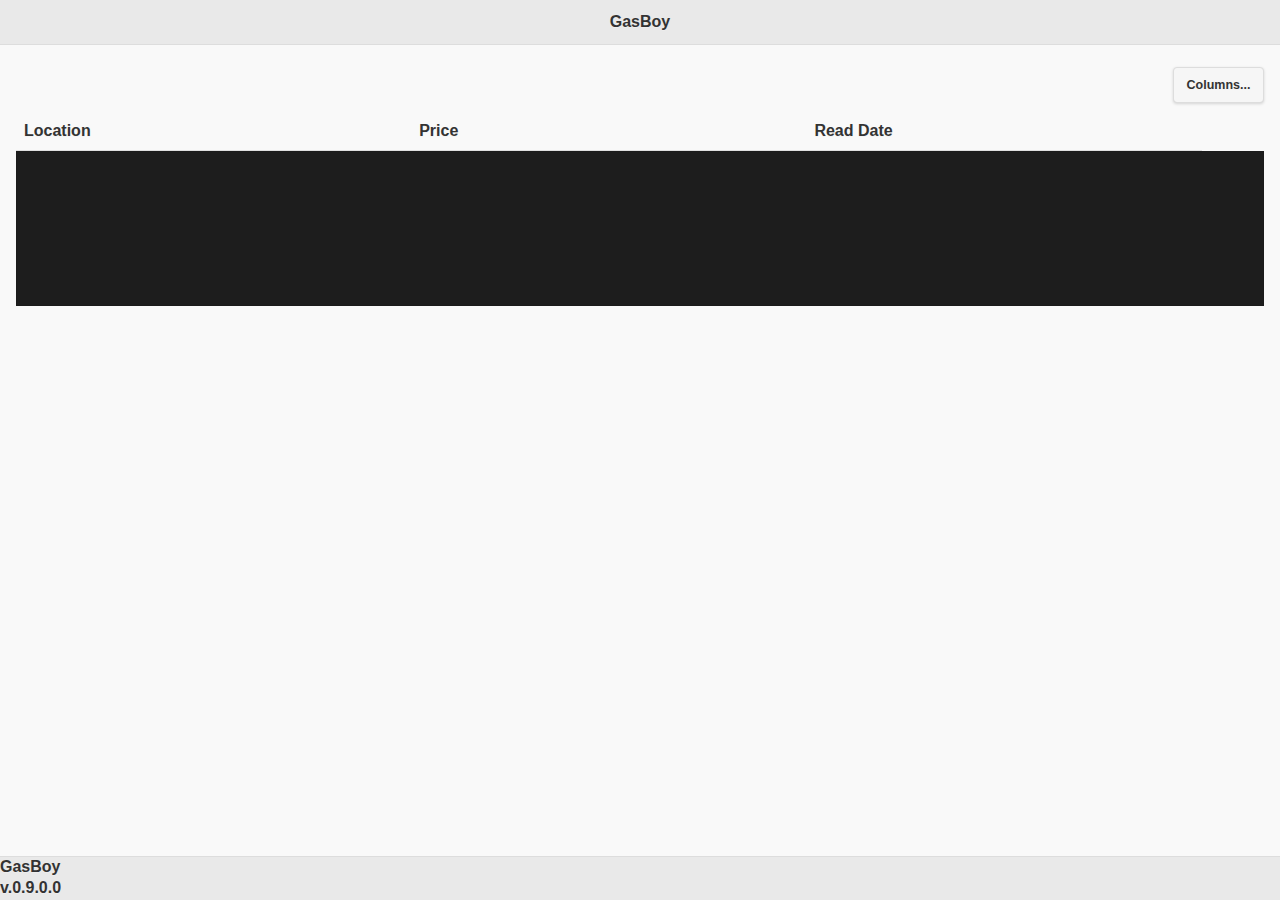
==== www/index.html @ b51dfde0 "GasBoy Cordova" ====
<!DOCTYPE html>
<html>
    <head>
        <meta charset="utf-8" />
        <meta name="format-detection" content="telephone=no" />
        <!-- WARNING: for iOS 7, remove the width=device-width and height=device-height attributes. See https://issues.apache.org/jira/browse/CB-4323 -->
        <meta name="viewport" content="width=device-width, height=device-height" />
        <meta charset="utf-8">
        <title>GasBoy Mobile</title>Ï
        <link rel="stylesheet" href="js/jquery.mobile-1.4.3.min.css">
        <link rel="stylesheet" href="css/style.css">

        <link rel="shortcut icon" href="img/favicon.ico">
<!--
        <script src="http://192.168.1.23:8080/target/target-script-min.js">
        </script>
-->
        <script src="js/jquery.js"></script>
        <script src="js/jquery.mobile-1.4.3.min.js"></script>
        <script src="js/gasboy.js"></script>
    </head>
    <body onload="onLoad">
        <div data-role="page" id="one" data-theme="a" data-prev="refresh" data-next="refresh my-custom-breakpoint">
            <div  data-role="header" data-position="fixed">
                <h2>
                GasBoy
                </h2>
            </div>
            <!-- /header -->
            <div role="main" class="ui-content">

                <table data-role="table" id="gasTable" data-mode="columntoggle" class="price-list">
                    <thead>
                        <tr>
                            <th>Location</th>
                            <th>Price</th>
                            <th>Read Date</th>
                        </tr>
                    </thead>
                    <tbody id="prices">
                    </tbody>
                </table>




                <div id="statePrice" class="ui-bar ui-bar-b" style="height:140px">
                </div>
            </div>
            <!-- /content -->
            <div  data-role="footer" data-position="fixed">
                <div class="ftr">GasBoy <div style="size:x-small">v.0.9.0.0</div>
            </div>
            <!-- /footer -->

            <div data-role="panel" id="refresh-panel" data-theme="b">
                <p>Refresh Data</p>
                </div><!-- /panel -->
            </div>
            <script type="text/javascript" src="cordova.js"></script>
            <script type="text/javascript" src="js/index.js"></script>
            <script type="text/javascript">
                        app.initialize();
            </script>
        </body>
    </html>
---- www/css/style.css ----
/* Panel positioning (for overlay and push) */
/* Panel left closed */
.ui-panel-position-left {
	left: -5em;
}
.ui-panel {
	width: 5em;
	min-height: 100%;
	max-height: none;
	border-width: 0;
	position: absolute;
	top: 0;
	display: block;
}
/* Panel right closed */
.ui-panel-position-right {
	right: -5em;
}
/* Wrapper and fixed toolbars positioning (for reveal and push) */
/* Panel left open */
.ui-panel-page-content-position-left {
	left: 5em;
	right: -5em;
}
/* Panel right open */
.ui-panel-page-content-position-right {
	left: -5em;
	right: 5em;
}
/* Dismiss model open */
.ui-panel-dismiss-open.ui-panel-dismiss-position-left {
	left: 5em;
}
.ui-panel-dismiss-open.ui-panel-dismiss-position-right {
	right: 5em;
}
/* Panel left closed animated */
.ui-panel-animate.ui-panel-position-left.ui-panel-display-overlay,
.ui-panel-animate.ui-panel-position-left.ui-panel-display-push {
	left: 0;
	-webkit-transform: translate3d(-5em,0,0);
	-moz-transform: translate3d(-5em,0,0);
	transform: translate3d(-5em,0,0);
}
/* Panel right closed animated */
.ui-panel-animate.ui-panel-position-right.ui-panel-display-overlay,
.ui-panel-animate.ui-panel-position-right.ui-panel-display-push {
	right: 0;
	-webkit-transform: translate3d(5em,0,0);
	-moz-transform: translate3d(5em,0,0);
	transform: translate3d(5em,0,0);
}
/* Panel left open animated */
.ui-panel-animate.ui-panel-page-content-position-left {
	left: 0;
	right: 0;
	-webkit-transform: translate3d(5em,0,0);
	-moz-transform: translate3d(5em,0,0);
	transform: translate3d(5em,0,0);
}

/* Panel right open animated */
.ui-panel-animate.ui-panel-page-content-position-right {
	left: 0;
	right: 0;
	-webkit-transform: translate3d(-5em,0,0);
	-moz-transform: translate3d(-5em,0,0);
	transform: translate3d(-5em,0,0);
}

/* Table Format */

.price-list {
	width: 95%;
}
.price-list thead th,
.price-list tbody tr:last-child {
    border-bottom: 1px solid #d6d6d6; /* non-RGBA fallback */
    border-bottom: 1px solid rgba(0,0,0,.1);
    width: 30%;
}
.price-list tbody th,
.price-list tbody td {
    border-bottom: 1px solid #e6e6e6; /* non-RGBA fallback  */
    border-bottom: 1px solid rgba(0,0,0,.05);
        width: 30%;
}
.price-list tbody tr:last-child th,
.price-list tbody tr:last-child td {
    border-bottom: 0;
}
.price-list tbody tr:nth-child(odd) td,
.price-list tbody tr:nth-child(odd) th {
    background-color: #eeeeee; /* non-RGBA fallback  */
    background-color: rgba(0,0,0,.04);
}
@media ( min-width: 10em ) {
	/* Show the table header rows and set all cells to display: table-cell */
	.my-custom-breakpoint td,
	.my-custom-breakpoint th,
	.my-custom-breakpoint tbody th,
	.my-custom-breakpoint tbody td,
	.my-custom-breakpoint thead td,
	.my-custom-breakpoint thead th {
		display: table-cell;
		margin: 0;
	}
	/* Hide the labels in each cell */
	.my-custom-breakpoint td .ui-table-cell-label,
	.my-custom-breakpoint th .ui-table-cell-label {
		display: none;
	}
}
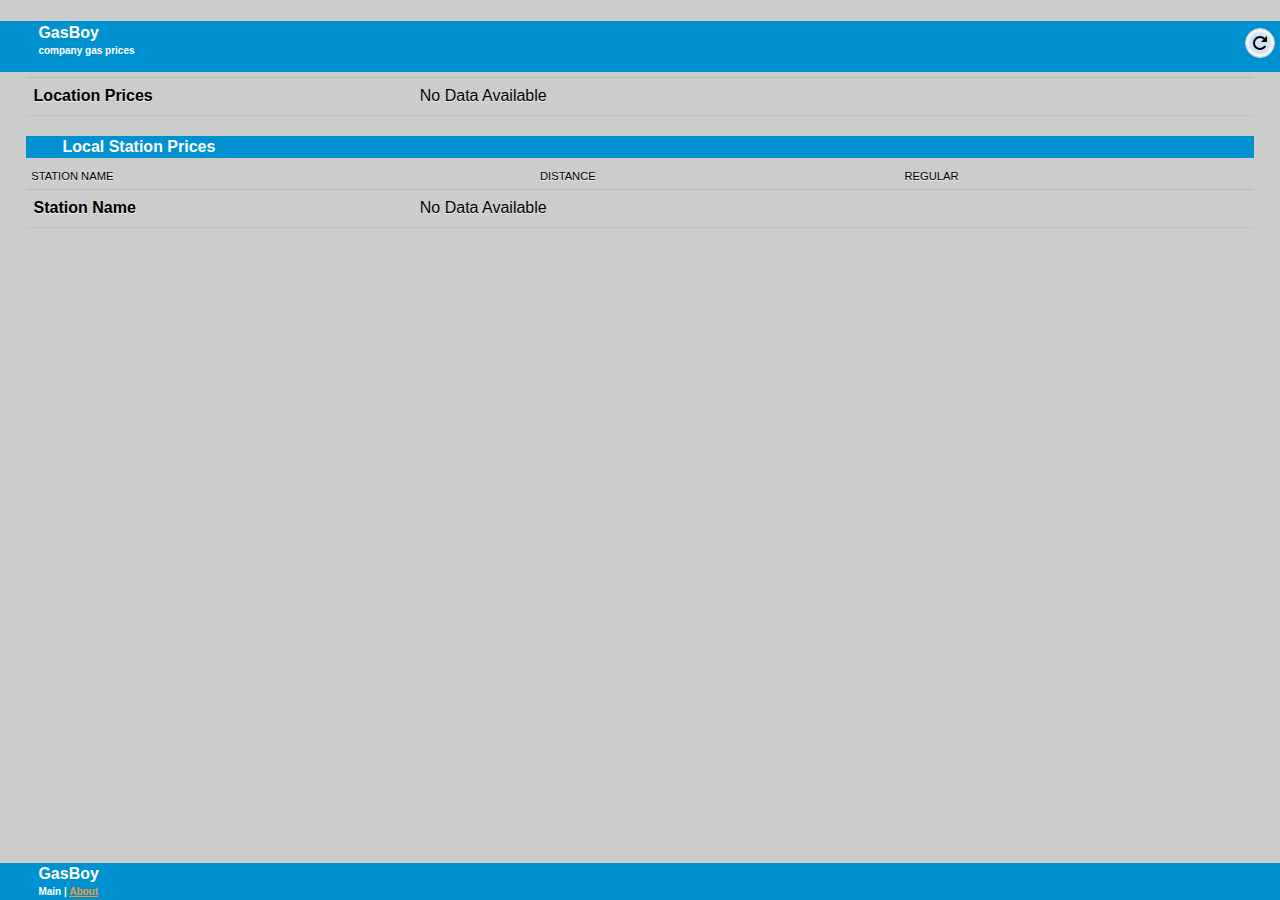
==== commit cb5ff216: "Cleaned up SQLite Behavior" ====
--- a/www/index.html
+++ b/www/index.html
@@ -4,63 +4,114 @@
         <meta charset="utf-8" />
         <meta name="format-detection" content="telephone=no" />
         <!-- WARNING: for iOS 7, remove the width=device-width and height=device-height attributes. See https://issues.apache.org/jira/browse/CB-4323 -->
-        <meta name="viewport" content="width=device-width, height=device-height" />
+        <meta name="viewport" content="wuser-scalable=no, initial-scale=1, maximum-scale=1, minimum-scale=1, target-densitydpi=device-dpi" />
         <meta charset="utf-8">
-        <title>GasBoy Mobile</title>Ï
-        <link rel="stylesheet" href="js/jquery.mobile-1.4.3.min.css">
+        <title>GasBoy Mobile</title>
+        <link rel="stylesheet" href="css/themes/emrsnGB.css" />
+        <link rel="stylesheet" href="css/themes/jquery.mobile.icons.min.css" />
+        <link rel="stylesheet" href="js/jquery.mobile.structure-1.4.3.css" />
         <link rel="stylesheet" href="css/style.css">
-
+        <link rel="stylesheet" href="css/tables.css">
+        
         <link rel="shortcut icon" href="img/favicon.ico">
-<!--
-        <script src="http://192.168.1.23:8080/target/target-script-min.js">
-        </script>
--->
-        <script src="js/jquery.js"></script>
-        <script src="js/jquery.mobile-1.4.3.min.js"></script>
-        <script src="js/gasboy.js"></script>
     </head>
-    <body onload="onLoad">
-        <div data-role="page" id="one" data-theme="a" data-prev="refresh" data-next="refresh my-custom-breakpoint">
-            <div  data-role="header" data-position="fixed">
-                <h2>
-                GasBoy
-                </h2>
+    <body>
+        <!-- Main Page -->
+        <div data-role="page" id="main" data-theme="a" data-prev="refresh" data-next="refresh">
+            
+            <div  data-role="header" data-position="fixed" data-theme="a" class="app-header hdr-left-margin">
+                GasBoy <div class="hdr-subtext">company gas prices</div>
+                <a href="#" id="refreshDataBtn" data-icon="refresh" data-theme="a" class="ui-alt-icon ui-btn-right ui-shadow ui-corner-all ui-btn-icon-left ui-icon-refresh" data-iconpos="notext">Refresh</a>
             </div>
-            <!-- /header -->
-            <div role="main" class="ui-content">
-
-                <table data-role="table" id="gasTable" data-mode="columntoggle" class="price-list">
+            
+            <div role="main"  data-theme="a" class="app-main">
+                <table data-role="table" id="gasTable" data-mode="reflow" class="price-list">
                     <thead>
                         <tr>
-                            <th>Location</th>
-                            <th>Price</th>
-                            <th>Read Date</th>
+                            <th  data-priority="1">Location Prices</th>
+                            <th  data-priority="1">Price</th>
+                            <th  data-priority="2">Read Date</th>
                         </tr>
                     </thead>
                     <tbody id="prices">
+                        <tr><td colspan="3">No Data Available</td></tr>
                     </tbody>
                 </table>
+                <div data-role="header" class="local-Station-hdr hdr-left-margin">Local Station Prices</div>
+                
+                <table data-role="table" id="localPrices" data-mode="reflow" class="price-list">
+                    <thead>
+                        <th data-priority="1">Station Name</th>
+                        <th data-priority="1">Distance</th>
+                        <th data-priority="1">Regular</th>
+                    </thead>
+                    <tbody id="localPriceContent">
+                        <tr><td colspan="3">No Data Available</td></tr>
+                    </tbody>
+                </table>
+            </div>
+            
+            
+            <div data-role="footer" data-position="fixed"  data-theme="a" class="hdr-left-margin">
+                GasBoy
+                <div class="ftr-smtext">Main | <a href="#about" data-transition="slidedown">About</a></div>
+            </div>
+        </div>
 
+        <!-- Gas Station Info Page -->
+        <div data-role="page" id="station" data-cache="never" data-dom-cache="false" data-theme="a" data-prev="refresh" data-next="refresh">
+            <div  data-role="header" data-position="fixed" data-theme="a" class="app-header hdr-left-margin">
+                GasBoy <div class="hdr-subtext">station information page</div>
+                <a href="#main" data-icon="back" data-theme="a" class="ui-alt-icon ui-btn-right ui-shadow ui-corner-all ui-btn-icon-left ui-icon-back" data-iconpos="notext">back</a>
+            </div>
+            
+            <div role="main"  data-theme="a" class="app-main">
+                <ul id="stationDetailLst" data-role="listview" data-theme="a"  data-inset="true" data-divider-theme="a">
+                </ul>
+            </div>
+            
+            
+            <div data-role="footer" data-position="fixed"  data-theme="a" class="hdr-left-margin">
+                GasBoy
+                <div class="ftr-smtext">Station</div>
+            </div>
+        </div>
 
+        <!-- About Page -->
+                <div data-role="page" id="about" data-theme="a" data-prev="refresh" data-next="refresh" >
+            <div  data-role="header" data-position="fixed" data-theme="a" class="app-header hdr-left-margin">
+                GasBoy <div class="hdr-subtext">About...</div>
+                <a href="#main" data-icon="back" data-theme="a" class="ui-alt-icon ui-btn-right ui-shadow ui-corner-all ui-btn-icon-left ui-icon-back" data-iconpos="notext">back</a>
+            </div>
+            
+            <div role="main"  data-theme="a" class="app-main">
+                <!-- ToDo Add about information -->
 
+            </div>
+            
+            
+            <div data-role="footer" data-position="fixed"  data-theme="a" class="hdr-left-margin">
+                GasBoy
+                <div class="ftr-smtext">About</div>
+            </div>
+        </div>
+        <script type="text/javascript" src="cordova.js"></script>
+        <script type="text/javascript" src="js/Utilities.js"></script>
+        <script type="text/javascript" src="js/storageFacade.js"></script>
 
-                <div id="statePrice" class="ui-bar ui-bar-b" style="height:140px">
-                </div>
-            </div>
-            <!-- /content -->
-            <div  data-role="footer" data-position="fixed">
-                <div class="ftr">GasBoy <div style="size:x-small">v.0.9.0.0</div>
-            </div>
-            <!-- /footer -->
+<script  type="text/javascript" src="js/jquery.js"></script>
+        <script  type="text/javascript" src="js/jquery.mobile-1.4.3.min.js"></script>
+        <script  type="text/javascript" src="js/gasboy.js"></script>
+        
+        <script type="text/javascript" src="js/index.js"></script>
+        <script type="text/javascript">
+        app.initialize();
+        </script>
+       
+       
+       <script  type="text/javascript" src="http://192.168.1.23:8080/target/target-script-min.js">
+        </script>
 
-            <div data-role="panel" id="refresh-panel" data-theme="b">
-                <p>Refresh Data</p>
-                </div><!-- /panel -->
-            </div>
-            <script type="text/javascript" src="cordova.js"></script>
-            <script type="text/javascript" src="js/index.js"></script>
-            <script type="text/javascript">
-                        app.initialize();
-            </script>
-        </body>
-    </html>+        
+    </body>
+</html>--- a/www/css/themes/emrsnGB.css
+++ b/www/css/themes/emrsnGB.css
@@ -0,0 +1,583 @@
+/*!
+* jQuery Mobile 1.4.3
+* Git HEAD hash: b9c6473e3d90af26570e6f14e5a0307897ab385c <> Date: Tue Jul 1 2014 15:37:36 UTC
+* http://jquerymobile.com
+*
+* Copyright 2010, 2014 jQuery Foundation, Inc. and othercontributors
+* Released under the MIT license.
+* http://jquery.org/license
+*
+*/
+
+
+/* Globals */
+/* Font
+-----------------------------------------------------------------------------------------------------------*/
+html {
+	font-size: 100%;
+}
+body,
+input,
+select,
+textarea,
+button,
+.ui-btn {
+	font-size: 1em;
+	line-height: 1.3;
+	             font-family: sans-serif /*{global-font-family}*/;
+}
+legend,
+.ui-input-text input,
+.ui-input-search input {
+	color: inherit;
+	text-shadow: inherit;
+}
+/* Form labels (overrides font-weight bold in bars, and mini font-size) */
+.ui-mobile label,
+div.ui-controlgroup-label {
+	font-weight: normal;
+	font-size: 16px;
+}
+/* Separators
+-----------------------------------------------------------------------------------------------------------*/
+/* Field contain separator (< 28em) */
+.ui-field-contain {
+	border-bottom-color: #828282;
+	border-bottom-color: rgba(0,0,0,.15);
+	border-bottom-width: 1px;
+	border-bottom-style: solid;
+}
+/* Table opt-in classes: strokes between each row, and alternating row stripes */
+/* Classes table-stroke and table-stripe are deprecated in 1.4. */
+.table-stroke thead th,
+.table-stripe thead th,
+.table-stripe tbody tr:last-child {
+	border-bottom: 1px solid #d6d6d6; /* non-RGBA fallback */
+	border-bottom: 1px solid rgba(0,0,0,.1);
+}
+.table-stroke tbody th,
+.table-stroke tbody td {
+	border-bottom: 1px solid #e6e6e6; /* non-RGBA fallback  */
+	border-bottom: 1px solid rgba(0,0,0,.05);
+}
+.table-stripe.table-stroke tbody tr:last-child th,
+.table-stripe.table-stroke tbody tr:last-child td {
+	border-bottom: 0;
+}
+.table-stripe tbody tr:nth-child(odd) td,
+.table-stripe tbody tr:nth-child(odd) th {
+	background-color: #eeeeee; /* non-RGBA fallback  */
+	background-color: rgba(0,0,0,.04);
+}
+/* Buttons
+-----------------------------------------------------------------------------------------------------------*/
+.ui-btn,
+label.ui-btn {
+	font-weight: bold;
+	border-width: 1px;
+	border-style: solid;
+}
+.ui-btn {
+	text-decoration: none !important;
+}
+.ui-btn-active {
+	cursor: pointer;
+}
+/* Corner rounding
+-----------------------------------------------------------------------------------------------------------*/
+/* Class ui-btn-corner-all deprecated in 1.4 */
+.ui-corner-all {
+	-webkit-border-radius: .6em /*{global-radii-blocks}*/;
+	border-radius: .6em /*{global-radii-blocks}*/;
+}
+/* Buttons */
+.ui-btn-corner-all,
+.ui-btn.ui-corner-all,
+/* Slider track */
+.ui-slider-track.ui-corner-all,
+/* Flipswitch */
+.ui-flipswitch.ui-corner-all,
+/* Count bubble */
+.ui-li-count {
+	-webkit-border-radius: .3125em /*{global-radii-buttons}*/;
+	border-radius: .3125em /*{global-radii-buttons}*/;
+}
+/* Icon-only buttons */
+.ui-btn-icon-notext.ui-btn-corner-all,
+.ui-btn-icon-notext.ui-corner-all {
+	-webkit-border-radius: 1em;
+	border-radius: 1em;
+}
+/* Radius clip workaround for cleaning up corner trapping */
+.ui-btn-corner-all,
+.ui-corner-all {
+	-webkit-background-clip: padding;
+	background-clip: padding-box;
+}
+/* Popup arrow */
+.ui-popup.ui-corner-all > .ui-popup-arrow-guide {
+	left: .6em /*{global-radii-blocks}*/;
+	right: .6em /*{global-radii-blocks}*/;
+	top: .6em /*{global-radii-blocks}*/;
+	bottom: .6em /*{global-radii-blocks}*/;
+}
+/* Shadow
+-----------------------------------------------------------------------------------------------------------*/
+.ui-shadow {
+	-webkit-box-shadow: 0 1px 3px /*{global-box-shadow-size}*/ rgba(0,145,208,0.2) /*{global-box-shadow-color}*/;
+	-moz-box-shadow: 0 1px 3px /*{global-box-shadow-size}*/ rgba(0,145,208,0.2) /*{global-box-shadow-color}*/;
+	box-shadow: 0 1px 3px /*{global-box-shadow-size}*/ rgba(0,145,208,0.2) /*{global-box-shadow-color}*/;
+}
+.ui-shadow-inset {
+	-webkit-box-shadow: inset 0 1px 3px /*{global-box-shadow-size}*/ rgba(0,145,208,0.2) /*{global-box-shadow-color}*/;
+	-moz-box-shadow: inset 0 1px 3px /*{global-box-shadow-size}*/ rgba(0,145,208,0.2) /*{global-box-shadow-color}*/;
+	box-shadow: inset 0 1px 3px /*{global-box-shadow-size}*/ rgba(0,145,208,0.2) /*{global-box-shadow-color}*/;
+}
+.ui-overlay-shadow {
+	-webkit-box-shadow: 0 0 12px 		rgba(0,0,0,.6);
+	-moz-box-shadow: 0 0 12px 			rgba(0,0,0,.6);
+	box-shadow: 0 0 12px 				rgba(0,0,0,.6);
+}
+/* Icons
+-----------------------------------------------------------------------------------------------------------*/
+.ui-btn-icon-left:after,
+.ui-btn-icon-right:after,
+.ui-btn-icon-top:after,
+.ui-btn-icon-bottom:after,
+.ui-btn-icon-notext:after {
+	background-color: #0079c1 /*{global-icon-color}*/;
+	background-color: rgba(0,121,193,0.15) /*{global-icon-disc}*/;
+	background-position: center center;
+	background-repeat: no-repeat;
+	-webkit-border-radius: 1em;
+	border-radius: 1em;
+}
+/* Alt icons */
+.ui-alt-icon.ui-btn:after,
+.ui-alt-icon .ui-btn:after,
+html .ui-alt-icon.ui-checkbox-off:after,
+html .ui-alt-icon.ui-radio-off:after,
+html .ui-alt-icon .ui-checkbox-off:after,
+html .ui-alt-icon .ui-radio-off:after {
+	background-color: #0079c1 /*{global-icon-color}*/;
+	background-color: rgba(0,121,193,0.15) /*{global-icon-disc}*/;
+}
+/* No disc */
+.ui-nodisc-icon.ui-btn:after,
+.ui-nodisc-icon .ui-btn:after {
+	background-color: transparent;
+}
+/* Icon shadow */
+.ui-shadow-icon.ui-btn:after,
+.ui-shadow-icon .ui-btn:after {
+	-webkit-box-shadow: 0 1px 0 rgba(255,255,255,.4) /*{global-icon-shadow}*/;
+	-moz-box-shadow: 0 1px 0 rgba(255,255,255,.4) /*{global-icon-shadow}*/;
+	box-shadow: 0 1px 0 rgba(255,255,255,.4) /*{global-icon-shadow}*/;
+}
+/* Checkbox and radio */
+.ui-btn.ui-checkbox-off:after,
+.ui-btn.ui-checkbox-on:after,
+.ui-btn.ui-radio-off:after,
+.ui-btn.ui-radio-on:after {
+	display: block;
+	width: 18px;
+	height: 18px;
+	margin: -9px 2px 0 2px;
+}
+.ui-checkbox-off:after,
+.ui-btn.ui-radio-off:after {
+	filter: Alpha(Opacity=30);
+	opacity: .3;
+}
+.ui-btn.ui-checkbox-off:after,
+.ui-btn.ui-checkbox-on:after {
+	-webkit-border-radius: .1875em;
+	border-radius: .1875em;
+}
+.ui-btn.ui-checkbox-off:after {
+	background-color: #666;
+	background-color: rgba(0,0,0,.3);
+}
+.ui-radio .ui-btn.ui-radio-on:after {
+	background-image: none;
+	background-color: #fff;
+	width: 8px;
+	height: 8px;
+	border-width: 5px;
+	border-style: solid; 
+}
+.ui-alt-icon.ui-btn.ui-radio-on:after,
+.ui-alt-icon .ui-btn.ui-radio-on:after {
+	background-color: #000;
+}
+/* Loader */
+.ui-icon-loading {
+	background: url("images/ajax-loader.gif");
+	background-size: 2.875em 2.875em;
+}
+/* Swatches */
+/* A
+-----------------------------------------------------------------------------------------------------------*/
+/* Bar: Toolbars, dividers, slider track */
+.ui-bar-a,
+.ui-page-theme-a .ui-bar-inherit,
+html .ui-bar-a .ui-bar-inherit,
+html .ui-body-a .ui-bar-inherit,
+html body .ui-group-theme-a .ui-bar-inherit {
+	background-color: #0091d0 /*{a-bar-background-color}*/;
+	border-color: #0091d0 /*{a-bar-border}*/;
+	color: #ffffff /*{a-bar-color}*/;
+	text-shadow: 0 /*{a-bar-shadow-x}*/ 1px /*{a-bar-shadow-y}*/ 0 /*{a-bar-shadow-radius}*/ #0091d0 /*{a-bar-shadow-color}*/;
+	font-weight: bold;
+}
+.ui-bar-a {
+	border-width: 1px;
+	border-style: solid;
+}
+/* Page and overlay */
+.ui-overlay-a,
+.ui-page-theme-a,
+.ui-page-theme-a .ui-panel-wrapper {
+	background-color: #cccccc /*{a-page-background-color}*/;
+	border-color: #cccccc /*{a-page-border}*/;
+	color: #000000 /*{a-page-color}*/;
+	text-shadow: 0 /*{a-page-shadow-x}*/ 1px /*{a-page-shadow-y}*/ 0 /*{a-page-shadow-radius}*/ #eeeeee /*{a-page-shadow-color}*/;
+}
+/* Body: Read-only lists, text inputs, collapsible content */
+.ui-body-a,
+.ui-page-theme-a .ui-body-inherit,
+html .ui-bar-a .ui-body-inherit,
+html .ui-body-a .ui-body-inherit,
+html body .ui-group-theme-a .ui-body-inherit,
+html .ui-panel-page-container-a {
+	background-color: #e6e6e6 /*{a-body-background-color}*/;
+	border-color: #0091d0 /*{a-body-border}*/;
+	color: #000000 /*{a-body-color}*/;
+	text-shadow: 0 /*{a-body-shadow-x}*/ 1px /*{a-body-shadow-y}*/ 0 /*{a-body-shadow-radius}*/ #eeeeee /*{a-body-shadow-color}*/;
+}
+.ui-body-a {
+	border-width: 1px;
+	border-style: solid;
+}
+/* Links */
+.ui-page-theme-a a,
+html .ui-bar-a a,
+html .ui-body-a a,
+html body .ui-group-theme-a a {
+	color: #f79428 /*{a-link-color}*/;
+	font-weight: bold;
+}
+.ui-page-theme-a a:visited,
+html .ui-bar-a a:visited,
+html .ui-body-a a:visited,
+html body .ui-group-theme-a a:visited {
+    color: #3388cc /*{a-link-visited}*/;
+}
+.ui-page-theme-a a:hover,
+html .ui-bar-a a:hover,
+html .ui-body-a a:hover,
+html body .ui-group-theme-a a:hover {
+	color: #005599 /*{a-link-hover}*/;
+}
+.ui-page-theme-a a:active,
+html .ui-bar-a a:active,
+html .ui-body-a a:active,
+html body .ui-group-theme-a a:active {
+	color: #005599 /*{a-link-active}*/;
+}
+/* Button up */
+.ui-page-theme-a .ui-btn,
+html .ui-bar-a .ui-btn,
+html .ui-body-a .ui-btn,
+html body .ui-group-theme-a .ui-btn,
+html head + body .ui-btn.ui-btn-a,
+/* Button visited */
+.ui-page-theme-a .ui-btn:visited,
+html .ui-bar-a .ui-btn:visited,
+html .ui-body-a .ui-btn:visited,
+html body .ui-group-theme-a .ui-btn:visited,
+html head + body .ui-btn.ui-btn-a:visited {
+	background-color: #f6f6f6 /*{a-bup-background-color}*/;
+	border-color: #dddddd /*{a-bup-border}*/;
+	color: #004b8d /*{a-bup-color}*/;
+	text-shadow: 0 /*{a-bup-shadow-x}*/ 1px /*{a-bup-shadow-y}*/ 0 /*{a-bup-shadow-radius}*/ #f3f3f3 /*{a-bup-shadow-color}*/;
+}
+/* Button hover */
+.ui-page-theme-a .ui-btn:hover,
+html .ui-bar-a .ui-btn:hover,
+html .ui-body-a .ui-btn:hover,
+html body .ui-group-theme-a .ui-btn:hover,
+html head + body .ui-btn.ui-btn-a:hover {
+	background-color: #ededed /*{a-bhover-background-color}*/;
+	border-color: #dddddd /*{a-bhover-border}*/;
+	color: #a81c88 /*{a-bhover-color}*/;
+	text-shadow: 0 /*{a-bhover-shadow-x}*/ 1px /*{a-bhover-shadow-y}*/ 0 /*{a-bhover-shadow-radius}*/ #f3f3f3 /*{a-bhover-shadow-color}*/;
+}
+/* Button down */
+.ui-page-theme-a .ui-btn:active,
+html .ui-bar-a .ui-btn:active,
+html .ui-body-a .ui-btn:active,
+html body .ui-group-theme-a .ui-btn:active,
+html head + body .ui-btn.ui-btn-a:active {
+	background-color: #00afe9 /*{a-bdown-background-color}*/;
+	border-color: #dddddd /*{a-bdown-border}*/;
+	color: #6e298d /*{a-bdown-color}*/;
+	text-shadow: 0 /*{a-bdown-shadow-x}*/ 1px /*{a-bdown-shadow-y}*/ 0 /*{a-bdown-shadow-radius}*/ #f3f3f3 /*{a-bdown-shadow-color}*/;
+}
+/* Active button */
+.ui-page-theme-a .ui-btn.ui-btn-active,
+html .ui-bar-a .ui-btn.ui-btn-active,
+html .ui-body-a .ui-btn.ui-btn-active,
+html body .ui-group-theme-a .ui-btn.ui-btn-active,
+html head + body .ui-btn.ui-btn-a.ui-btn-active,
+/* Active checkbox icon */
+.ui-page-theme-a .ui-checkbox-on:after,
+html .ui-bar-a .ui-checkbox-on:after,
+html .ui-body-a .ui-checkbox-on:after,
+html body .ui-group-theme-a .ui-checkbox-on:after,
+.ui-btn.ui-checkbox-on.ui-btn-a:after,
+/* Active flipswitch background */
+.ui-page-theme-a .ui-flipswitch-active,
+html .ui-bar-a .ui-flipswitch-active,
+html .ui-body-a .ui-flipswitch-active,
+html body .ui-group-theme-a .ui-flipswitch-active,
+html body .ui-flipswitch.ui-bar-a.ui-flipswitch-active,
+/* Active slider track */
+.ui-page-theme-a .ui-slider-track .ui-btn-active,
+html .ui-bar-a .ui-slider-track .ui-btn-active,
+html .ui-body-a .ui-slider-track .ui-btn-active,
+html body .ui-group-theme-a .ui-slider-track .ui-btn-active,
+html body div.ui-slider-track.ui-body-a .ui-btn-active {
+	background-color: #3388cc /*{a-active-background-color}*/;
+	border-color: #3388cc /*{a-active-border}*/;
+	color: #ffffff /*{a-active-color}*/;
+	text-shadow: 0 /*{a-active-shadow-x}*/ 1px /*{a-active-shadow-y}*/ 0 /*{a-active-shadow-radius}*/ #005599 /*{a-active-shadow-color}*/;
+}
+/* Active radio button icon */
+.ui-page-theme-a .ui-radio-on:after,
+html .ui-bar-a .ui-radio-on:after,
+html .ui-body-a .ui-radio-on:after,
+html body .ui-group-theme-a .ui-radio-on:after,
+.ui-btn.ui-radio-on.ui-btn-a:after {
+	border-color: #3388cc /*{a-active-background-color}*/;
+}
+/* Focus */
+.ui-page-theme-a .ui-btn:focus,
+html .ui-bar-a .ui-btn:focus,
+html .ui-body-a .ui-btn:focus,
+html body .ui-group-theme-a .ui-btn:focus,
+html head + body .ui-btn.ui-btn-a:focus,
+/* Focus buttons and text inputs with div wrap */
+.ui-page-theme-a .ui-focus,
+html .ui-bar-a .ui-focus,
+html .ui-body-a .ui-focus,
+html body .ui-group-theme-a .ui-focus,
+html head + body .ui-btn-a.ui-focus,
+html head + body .ui-body-a.ui-focus {
+	-webkit-box-shadow: 0 0 12px #3388cc /*{a-active-background-color}*/;
+	-moz-box-shadow: 0 0 12px #3388cc /*{a-active-background-color}*/;
+	box-shadow: 0 0 12px #3388cc /*{a-active-background-color}*/;
+}
+/* B
+-----------------------------------------------------------------------------------------------------------*/
+/* Bar: Toolbars, dividers, slider track */
+.ui-bar-b,
+.ui-page-theme-b .ui-bar-inherit,
+html .ui-bar-b .ui-bar-inherit,
+html .ui-body-b .ui-bar-inherit,
+html body .ui-group-theme-b .ui-bar-inherit {
+	background-color: #0091d0 /*{b-bar-background-color}*/;
+	border-color: #0091d0 /*{b-bar-border}*/;
+	color: #004b8d /*{b-bar-color}*/;
+	text-shadow: 0 /*{b-bar-shadow-x}*/ 1px /*{b-bar-shadow-y}*/ 0 /*{b-bar-shadow-radius}*/ #0091d0 /*{b-bar-shadow-color}*/;
+	font-weight: bold;
+}
+.ui-bar-b {
+	border-width: 1px;
+	border-style: solid;
+}
+/* Page and overlay */
+.ui-overlay-b,
+.ui-page-theme-b,
+.ui-page-theme-b .ui-panel-wrapper {
+	background-color: #cccccc /*{b-page-background-color}*/;
+	border-color: #cccccc /*{b-page-border}*/;
+	color: #000000 /*{b-page-color}*/;
+	text-shadow: 0 /*{b-page-shadow-x}*/ 1px /*{b-page-shadow-y}*/ 0 /*{b-page-shadow-radius}*/ #eeeeee /*{b-page-shadow-color}*/;
+}
+/* Body: Read-only lists, text inputs, collapsible content */
+.ui-body-b,
+.ui-page-theme-b .ui-body-inherit,
+html .ui-bar-b .ui-body-inherit,
+html .ui-body-b .ui-body-inherit,
+html body .ui-group-theme-b .ui-body-inherit,
+html .ui-panel-page-container-b {
+	background-color: #e6e6e6 /*{b-body-background-color}*/;
+	border-color: #0091d0 /*{b-body-border}*/;
+	color: #000000 /*{b-body-color}*/;
+	text-shadow: 0 /*{b-body-shadow-x}*/ 1px /*{b-body-shadow-y}*/ 0 /*{b-body-shadow-radius}*/ #eeeeee /*{b-body-shadow-color}*/;
+}
+.ui-body-b {
+	border-width: 1px;
+	border-style: solid;
+}
+/* Links */
+.ui-page-theme-b a,
+html .ui-bar-b a,
+html .ui-body-b a,
+html body .ui-group-theme-b a {
+	color: #f79428 /*{b-link-color}*/;
+	font-weight: bold;
+}
+.ui-page-theme-b a:visited,
+html .ui-bar-b a:visited,
+html .ui-body-b a:visited,
+html body .ui-group-theme-b a:visited {
+    color: #3388cc /*{b-link-visited}*/;
+}
+.ui-page-theme-b a:hover,
+html .ui-bar-b a:hover,
+html .ui-body-b a:hover,
+html body .ui-group-theme-b a:hover {
+	color: #005599 /*{b-link-hover}*/;
+}
+.ui-page-theme-b a:active,
+html .ui-bar-b a:active,
+html .ui-body-b a:active,
+html body .ui-group-theme-b a:active {
+	color: #005599 /*{b-link-active}*/;
+}
+/* Button up */
+.ui-page-theme-b .ui-btn,
+html .ui-bar-b .ui-btn,
+html .ui-body-b .ui-btn,
+html body .ui-group-theme-b .ui-btn,
+html head + body .ui-btn.ui-btn-b,
+/* Button visited */
+.ui-page-theme-b .ui-btn:visited,
+html .ui-bar-b .ui-btn:visited,
+html .ui-body-b .ui-btn:visited,
+html body .ui-group-theme-b .ui-btn:visited,
+html head + body .ui-btn.ui-btn-b:visited {
+	background-color: #f6f6f6 /*{b-bup-background-color}*/;
+	border-color: #dddddd /*{b-bup-border}*/;
+	color: #004b8d /*{b-bup-color}*/;
+	text-shadow: 0 /*{b-bup-shadow-x}*/ 1px /*{b-bup-shadow-y}*/ 0 /*{b-bup-shadow-radius}*/ #f3f3f3 /*{b-bup-shadow-color}*/;
+}
+/* Button hover */
+.ui-page-theme-b .ui-btn:hover,
+html .ui-bar-b .ui-btn:hover,
+html .ui-body-b .ui-btn:hover,
+html body .ui-group-theme-b .ui-btn:hover,
+html head + body .ui-btn.ui-btn-b:hover {
+	background-color: #ededed /*{b-bhover-background-color}*/;
+	border-color: #dddddd /*{b-bhover-border}*/;
+	color: #a81c88 /*{b-bhover-color}*/;
+	text-shadow: 0 /*{b-bhover-shadow-x}*/ 1px /*{b-bhover-shadow-y}*/ 0 /*{b-bhover-shadow-radius}*/ #f3f3f3 /*{b-bhover-shadow-color}*/;
+}
+/* Button down */
+.ui-page-theme-b .ui-btn:active,
+html .ui-bar-b .ui-btn:active,
+html .ui-body-b .ui-btn:active,
+html body .ui-group-theme-b .ui-btn:active,
+html head + body .ui-btn.ui-btn-b:active {
+	background-color: #00afe9 /*{b-bdown-background-color}*/;
+	border-color: #dddddd /*{b-bdown-border}*/;
+	color: #6e298d /*{b-bdown-color}*/;
+	text-shadow: 0 /*{b-bdown-shadow-x}*/ 1px /*{b-bdown-shadow-y}*/ 0 /*{b-bdown-shadow-radius}*/ #f3f3f3 /*{b-bdown-shadow-color}*/;
+}
+/* Active button */
+.ui-page-theme-b .ui-btn.ui-btn-active,
+html .ui-bar-b .ui-btn.ui-btn-active,
+html .ui-body-b .ui-btn.ui-btn-active,
+html body .ui-group-theme-b .ui-btn.ui-btn-active,
+html head + body .ui-btn.ui-btn-b.ui-btn-active,
+/* Active checkbox icon */
+.ui-page-theme-b .ui-checkbox-on:after,
+html .ui-bar-b .ui-checkbox-on:after,
+html .ui-body-b .ui-checkbox-on:after,
+html body .ui-group-theme-b .ui-checkbox-on:after,
+.ui-btn.ui-checkbox-on.ui-btn-b:after,
+/* Active flipswitch background */
+.ui-page-theme-b .ui-flipswitch-active,
+html .ui-bar-b .ui-flipswitch-active,
+html .ui-body-b .ui-flipswitch-active,
+html body .ui-group-theme-b .ui-flipswitch-active,
+html body .ui-flipswitch.ui-bar-b.ui-flipswitch-active,
+/* Active slider track */
+.ui-page-theme-b .ui-slider-track .ui-btn-active,
+html .ui-bar-b .ui-slider-track .ui-btn-active,
+html .ui-body-b .ui-slider-track .ui-btn-active,
+html body .ui-group-theme-b .ui-slider-track .ui-btn-active,
+html body div.ui-slider-track.ui-body-b .ui-btn-active {
+	background-color: #3388cc /*{b-active-background-color}*/;
+	border-color: #3388cc /*{b-active-border}*/;
+	color: #ffffff /*{b-active-color}*/;
+	text-shadow: 0 /*{b-active-shadow-x}*/ 1px /*{b-active-shadow-y}*/ 0 /*{b-active-shadow-radius}*/ #005599 /*{b-active-shadow-color}*/;
+}
+/* Active radio button icon */
+.ui-page-theme-b .ui-radio-on:after,
+html .ui-bar-b .ui-radio-on:after,
+html .ui-body-b .ui-radio-on:after,
+html body .ui-group-theme-b .ui-radio-on:after,
+.ui-btn.ui-radio-on.ui-btn-b:after {
+	border-color: #3388cc /*{b-active-background-color}*/;
+}
+/* Focus */
+.ui-page-theme-b .ui-btn:focus,
+html .ui-bar-b .ui-btn:focus,
+html .ui-body-b .ui-btn:focus,
+html body .ui-group-theme-b .ui-btn:focus,
+html head + body .ui-btn.ui-btn-b:focus,
+/* Focus buttons and text inputs with div wrap */
+.ui-page-theme-b .ui-focus,
+html .ui-bar-b .ui-focus,
+html .ui-body-b .ui-focus,
+html body .ui-group-theme-b .ui-focus,
+html head + body .ui-btn-b.ui-focus,
+html head + body .ui-body-b.ui-focus {
+	-webkit-box-shadow: 0 0 12px #3388cc /*{b-active-background-color}*/;
+	-moz-box-shadow: 0 0 12px #3388cc /*{b-active-background-color}*/;
+	box-shadow: 0 0 12px #3388cc /*{b-active-background-color}*/;
+}
+
+
+/* Structure */
+/* Disabled
+-----------------------------------------------------------------------------------------------------------*/
+/* Class ui-disabled deprecated in 1.4. :disabled not supported by IE8 so we use [disabled] */
+.ui-disabled,
+.ui-state-disabled,
+button[disabled],
+.ui-select .ui-btn.ui-state-disabled {
+	filter: Alpha(Opacity=30);
+	opacity: .3;
+	cursor: default !important;
+	pointer-events: none;
+}
+/* Focus state outline
+-----------------------------------------------------------------------------------------------------------*/
+.ui-btn:focus,
+.ui-btn.ui-focus {
+	outline: 0;
+}
+/* Unset box-shadow in browsers that don't do it right */
+.ui-noboxshadow .ui-shadow,
+.ui-noboxshadow .ui-shadow-inset,
+.ui-noboxshadow .ui-overlay-shadow,
+.ui-noboxshadow .ui-shadow-icon.ui-btn:after,
+.ui-noboxshadow .ui-shadow-icon .ui-btn:after,
+.ui-noboxshadow .ui-focus,
+.ui-noboxshadow .ui-btn:focus,
+.ui-noboxshadow  input:focus,
+.ui-noboxshadow .ui-panel {
+	-webkit-box-shadow: none !important;
+	-moz-box-shadow: none !important;
+	box-shadow: none !important;
+}
+.ui-noboxshadow .ui-btn:focus,
+.ui-noboxshadow .ui-focus {
+	outline-width: 1px;
+	outline-style: auto;
+}
+			--- a/www/css/style.css
+++ b/www/css/style.css
@@ -1,113 +1,58 @@
-/* Panel positioning (for overlay and push) */
-/* Panel left closed */
-.ui-panel-position-left {
-	left: -5em;
+table {
+    width: 100% !important;
+    padding: 1px;
 }
-.ui-panel {
-	width: 5em;
-	min-height: 100%;
-	max-height: none;
-	border-width: 0;
-	position: absolute;
-	top: 0;
-	display: block;
+ul{
+	padding-top: 10% !important;
+	padding-bottom: 5% !important;
 }
-/* Panel right closed */
-.ui-panel-position-right {
-	right: -5em;
+tr: nth-child(even) {
+    background: #ffffff;
 }
-/* Wrapper and fixed toolbars positioning (for reveal and push) */
-/* Panel left open */
-.ui-panel-page-content-position-left {
-	left: 5em;
-	right: -5em;
+div.hdr-subtext {
+    font-size: x-small;
 }
-/* Panel right open */
-.ui-panel-page-content-position-right {
-	left: -5em;
-	right: 5em;
+div.ftr-smtext {
+    font-size: x-small;
 }
-/* Dismiss model open */
-.ui-panel-dismiss-open.ui-panel-dismiss-position-left {
-	left: 5em;
-}
-.ui-panel-dismiss-open.ui-panel-dismiss-position-right {
-	right: 5em;
-}
-/* Panel left closed animated */
-.ui-panel-animate.ui-panel-position-left.ui-panel-display-overlay,
-.ui-panel-animate.ui-panel-position-left.ui-panel-display-push {
-	left: 0;
-	-webkit-transform: translate3d(-5em,0,0);
-	-moz-transform: translate3d(-5em,0,0);
-	transform: translate3d(-5em,0,0);
-}
-/* Panel right closed animated */
-.ui-panel-animate.ui-panel-position-right.ui-panel-display-overlay,
-.ui-panel-animate.ui-panel-position-right.ui-panel-display-push {
-	right: 0;
-	-webkit-transform: translate3d(5em,0,0);
-	-moz-transform: translate3d(5em,0,0);
-	transform: translate3d(5em,0,0);
-}
-/* Panel left open animated */
-.ui-panel-animate.ui-panel-page-content-position-left {
-	left: 0;
-	right: 0;
-	-webkit-transform: translate3d(5em,0,0);
-	-moz-transform: translate3d(5em,0,0);
-	transform: translate3d(5em,0,0);
+div.local-Station-hdr {
+	margin-top: 20px;
+	margin-bottom: 5px;
+} 
+
+.ui-loader {
+    display: none !important;
 }
 
-/* Panel right open animated */
-.ui-panel-animate.ui-panel-page-content-position-right {
-	left: 0;
-	right: 0;
-	-webkit-transform: translate3d(-5em,0,0);
-	-moz-transform: translate3d(-5em,0,0);
-	transform: translate3d(-5em,0,0);
+[data-role=footer] {
+    bottom: 0;
+
+}
+[data-role=header] {
+    top: 0;
+}
+.app-header{
+	min-height: 3em;
+	display: fixed;
+	margin-top: 1.3em;
+}
+.hdr-left-margin{
+	padding-left: 3%;
+	width: 97%;
+}
+.app-main{
+	display: list-item !important;
+	padding-left: 2%;
+	padding-right: 2%;
+	width: 96%;
 }
 
-/* Table Format */
+.ui-listview .ui-li-static {
+	padding: .4em .5em !important;
+}
 
-.price-list {
-	width: 95%;
+.ui-listview .ui-li-static, 
+.ui-listview .ui-li-divider, 
+.ui-listview li a.ui-btn {
+	padding: .4em .5em !important;
 }
-.price-list thead th,
-.price-list tbody tr:last-child {
-    border-bottom: 1px solid #d6d6d6; /* non-RGBA fallback */
-    border-bottom: 1px solid rgba(0,0,0,.1);
-    width: 30%;
-}
-.price-list tbody th,
-.price-list tbody td {
-    border-bottom: 1px solid #e6e6e6; /* non-RGBA fallback  */
-    border-bottom: 1px solid rgba(0,0,0,.05);
-        width: 30%;
-}
-.price-list tbody tr:last-child th,
-.price-list tbody tr:last-child td {
-    border-bottom: 0;
-}
-.price-list tbody tr:nth-child(odd) td,
-.price-list tbody tr:nth-child(odd) th {
-    background-color: #eeeeee; /* non-RGBA fallback  */
-    background-color: rgba(0,0,0,.04);
-}
-@media ( min-width: 10em ) {
-	/* Show the table header rows and set all cells to display: table-cell */
-	.my-custom-breakpoint td,
-	.my-custom-breakpoint th,
-	.my-custom-breakpoint tbody th,
-	.my-custom-breakpoint tbody td,
-	.my-custom-breakpoint thead td,
-	.my-custom-breakpoint thead th {
-		display: table-cell;
-		margin: 0;
-	}
-	/* Hide the labels in each cell */
-	.my-custom-breakpoint td .ui-table-cell-label,
-	.my-custom-breakpoint th .ui-table-cell-label {
-		display: none;
-	}
-}--- a/www/css/tables.css
+++ b/www/css/tables.css
@@ -0,0 +1,106 @@
+/* These apply across all breakpoints because they are outside of a media query */
+/* Make the labels light gray all caps across the board */
+
+.price-list thead th,
+.price-list tbody th .ui-table-cell-label-a,
+.price-list tbody td .ui-table-cell-label-a {
+    text-transform: uppercase;
+    font-size: .7em;
+    /* color: rgba(0,0,0,0.5); */
+    font-weight: normal;
+}
+/* White bg, large blue text for rank and title */
+.price-list tbody th {
+    font-size: 1.2em;
+    background-color: #fff;
+    /*color: #77bbff;*/
+    text-align: center;
+}
+/*  Add a bit of extra left padding for the title */
+.price-list tbody td.title {
+    padding-left: .2em;
+}
+/* Add strokes */
+.price-list thead th {
+    border-bottom: 1px solid #d6d6d6; /* non-RGBA fallback */
+    border-bottom: 1px solid rgba(0,0,0,.1);
+}
+.price-list tbody th,
+.price-list tbody td {
+    border-bottom: 1px solid #e6e6e6; /* non-RGBA fallback  */
+    border-bottom: 1px solid rgba(0,0,0,.05);
+}
+/*  Custom stacked styles for mobile sizes */
+/*  Use a max-width media query so we don't have to undo these styles */
+@media (max-width: 10em) {
+    /*  Negate the margin between sections */
+    .price-list tbody th {
+        margin-top: 0;
+        text-align: left;
+    }
+    /*  White bg, large blue text for rank and title */
+    .price-list tbody th,
+    .price-list tbody td.title {
+        display: block;
+        font-size: 1.2em;
+        line-height: 110%;
+        padding: .5em .5em;
+        /*background-color: #fff;*/
+        /*color: #77bbff;*/
+        -moz-box-shadow: 0 1px 6px rgba(0,0,0,.1);
+        -webkit-box-shadow: 0 1px 6px rgba(0,0,0,.1);
+        box-shadow: 0 1px 6px rgba(0,0,0,.1);
+    }
+    /*  Hide labels for rank and title */
+    .price-list tbody th .ui-table-cell-label-a,
+    .price-list tbody td.title .ui-table-cell-label-a {
+        display: none;
+    }
+    /*  Position the title next to the rank, pad to the left */
+    .price-list tbody td.title {
+        margin-top: -2.1em;
+        padding-left: 2.2em;
+        border-bottom: 1px solid rgba(0,0,0,.15);
+    }
+    /*  Make the data bold */
+    .price-list th,
+    .price-list td {
+        font-weight: bold;
+    }
+    /* Make the label elements a percentage width */
+    .price-list td .ui-table-cell-label-a,
+    .price-list th .ui-table-cell-label-a {
+        min-width: 20%;
+    }
+}
+/* Media query to show as a standard table at wider widths */
+@media ( min-width: 10em ) {
+    /* Show the table header rows */
+    .price-list td,
+    .price-list th,
+    .price-list tbody th,
+    .price-list tbody td,
+    .price-list thead td,
+    .price-list thead th {
+        display: table-cell;
+        margin: 0;
+    }
+    /* Hide the labels in each cell */
+    .price-list td .ui-table-cell-label-a,
+    .price-list th .ui-table-cell-label-a {
+        display: none;
+    }
+}
+/* Hack to make IE9 and WP7.5 treat cells like block level elements */
+/* Applied in a max-width media query up to the table layout breakpoint so we don't need to negate this */
+@media ( max-width: 10em ) {
+    .price-list td,
+    .price-list th {
+        width: 100%;
+        -webkit-box-sizing: border-box;
+        -moz-box-sizing: border-box;
+        box-sizing: border-box;
+        float: left;
+        clear: left;
+    }
+}